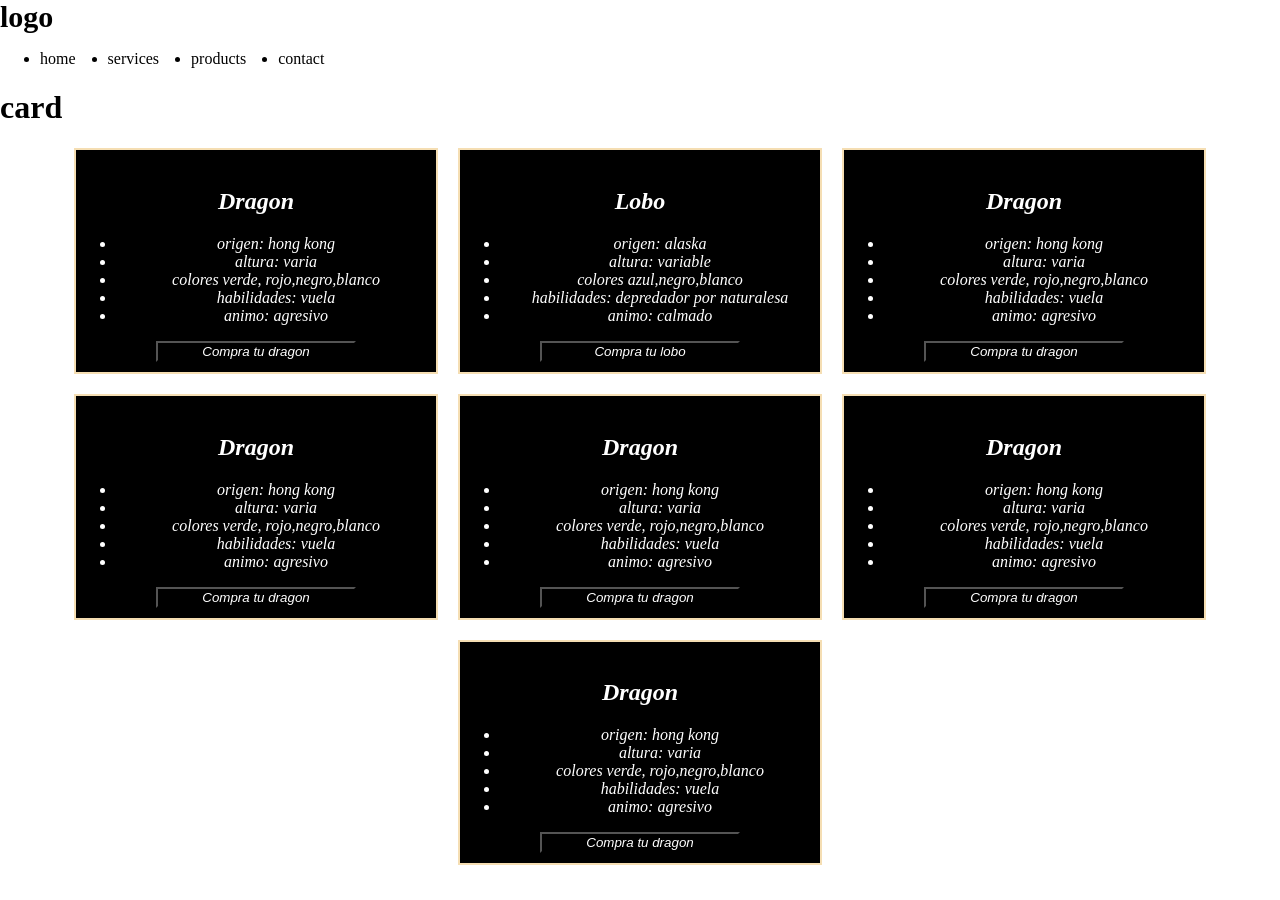
==== index.html @ a6571bdc "first commit" ====
<!DOCTYPE html>
<html lang="en">
<head>
    <meta charset="UTF-8">
    <meta name="viewport" content="width=device-width, initial-scale=1.0">
    <title>Document</title>
    <link rel="stylesheet" href="stylex.css">
</head>
<body>
    
    <nav>

        <span>logo</span>

        <ul class="menu">
            <li>home</li>
            <li>services</li>
            <li>products</li>
            <li>contact</li>
        </ul>

    </nav>

        <h1>card</h1>

       <section>

         <div>

            <img src="https://encrypted-tbn0.gstatic.com/images?q=tbn:ANd9GcRV3jzcZnzJY6iaMNUY0d3GHOY2eR7cpiwQ6nBMctQSsQ&s=10" alt="">
            
            <h2>Dragon</h2>

            <ul>
                <li>origen: hong kong</li>
                <li>altura: varia</li>
                <li>colores verde, rojo,negro,blanco</li>
                <li>habilidades: vuela</li>
                <li>animo: agresivo</li>
            </ul>

            <button>
                <a href=""></a>
                Compra tu dragon
            </button>
        </div>






         <div class="lobo">

            <img src="https://encrypted-tbn0.gstatic.com/images?q=tbn:ANd9GcRd-nuNEsXXGZoBG2OQb02nejD23LgDFqDkj06wkc3pMF4X1TNhtT8TqiKq&s=10" alt="">
            
            <h2>Lobo</h2>

            <ul>
                <li>origen: alaska</li>
                <li>altura: variable</li>
                <li>colores azul,negro,blanco</li>
                <li>habilidades: depredador por naturalesa</li>
                <li>animo: calmado</li>
            </ul>

            <button>
                <a href=""></a>
                Compra tu lobo
            </button>
        </div>



         <div>

            <img src="https://encrypted-tbn0.gstatic.com/images?q=tbn:ANd9GcRV3jzcZnzJY6iaMNUY0d3GHOY2eR7cpiwQ6nBMctQSsQ&s=10" alt="">
            
            <h2>Dragon</h2>

            <ul>
                <li>origen: hong kong</li>
                <li>altura: varia</li>
                <li>colores verde, rojo,negro,blanco</li>
                <li>habilidades: vuela</li>
                <li>animo: agresivo</li>
            </ul>

            <button>
                <a href=""></a>
                Compra tu dragon
            </button>
        </div>


         <div>

            <img src="https://encrypted-tbn0.gstatic.com/images?q=tbn:ANd9GcRV3jzcZnzJY6iaMNUY0d3GHOY2eR7cpiwQ6nBMctQSsQ&s=10" alt="">
            
            <h2>Dragon</h2>

            <ul>
                <li>origen: hong kong</li>
                <li>altura: varia</li>
                <li>colores verde, rojo,negro,blanco</li>
                <li>habilidades: vuela</li>
                <li>animo: agresivo</li>
            </ul>

            <button>
                <a href=""></a>
                Compra tu dragon
            </button>
        </div>



         <div>

            <img src="https://encrypted-tbn0.gstatic.com/images?q=tbn:ANd9GcRV3jzcZnzJY6iaMNUY0d3GHOY2eR7cpiwQ6nBMctQSsQ&s=10" alt="">
            
            <h2>Dragon</h2>

            <ul>
                <li>origen: hong kong</li>
                <li>altura: varia</li>
                <li>colores verde, rojo,negro,blanco</li>
                <li>habilidades: vuela</li>
                <li>animo: agresivo</li>
            </ul>

            <button>
                <a href=""></a>
                Compra tu dragon
            </button>
        </div>


         <div>

            <img src="https://encrypted-tbn0.gstatic.com/images?q=tbn:ANd9GcRV3jzcZnzJY6iaMNUY0d3GHOY2eR7cpiwQ6nBMctQSsQ&s=10" alt="">
            
            <h2>Dragon</h2>

            <ul>
                <li>origen: hong kong</li>
                <li>altura: varia</li>
                <li>colores verde, rojo,negro,blanco</li>
                <li>habilidades: vuela</li>
                <li>animo: agresivo</li>
            </ul>

            <button>
                <a href=""></a>
                Compra tu dragon
            </button>
        </div>



         <div>

            <img src="https://encrypted-tbn0.gstatic.com/images?q=tbn:ANd9GcRV3jzcZnzJY6iaMNUY0d3GHOY2eR7cpiwQ6nBMctQSsQ&s=10" alt="">
            
            <h2>Dragon</h2>

            <ul>
                <li>origen: hong kong</li>
                <li>altura: varia</li>
                <li>colores verde, rojo,negro,blanco</li>
                <li>habilidades: vuela</li>
                <li>animo: agresivo</li>
            </ul>

            <button>
                <a href=""></a>
                Compra tu dragon
            </button>
        </div>
       </section>
</body>
</html>
---- stylex.css ----
body {
    margin:0;
}

h1
nav {
    background-color: black;
    color: white;
    display: flex;
    justify-content: space-between;
    align-items: center;
    padding: 0 20px;
}
span {
    font-size: 30px;
    font-weight: bold;
}

ul.menu {
    display: flex;
    gap: 32px;
}

section {
    display: flex;
    flex-wrap: wrap;
    justify-content: center;
    align-items: center;
    gap: 20px;
}

div {
    width: 360px;
    border: 2px solid wheat;
    text-align: center;
    background-color: black;
    color: white;
    font-style: oblique;

}
.lobo {
    img{
        width: 360px;
    }
}
/* 
ul{
    list-style: none; "quitar los puntos de la lista" */

    button{
        background-color: black;
        color: white;
        display:block;
        margin: 10px auto;
        cursor: pointer;
        width: 200px;
        font-style: oblique;
    }
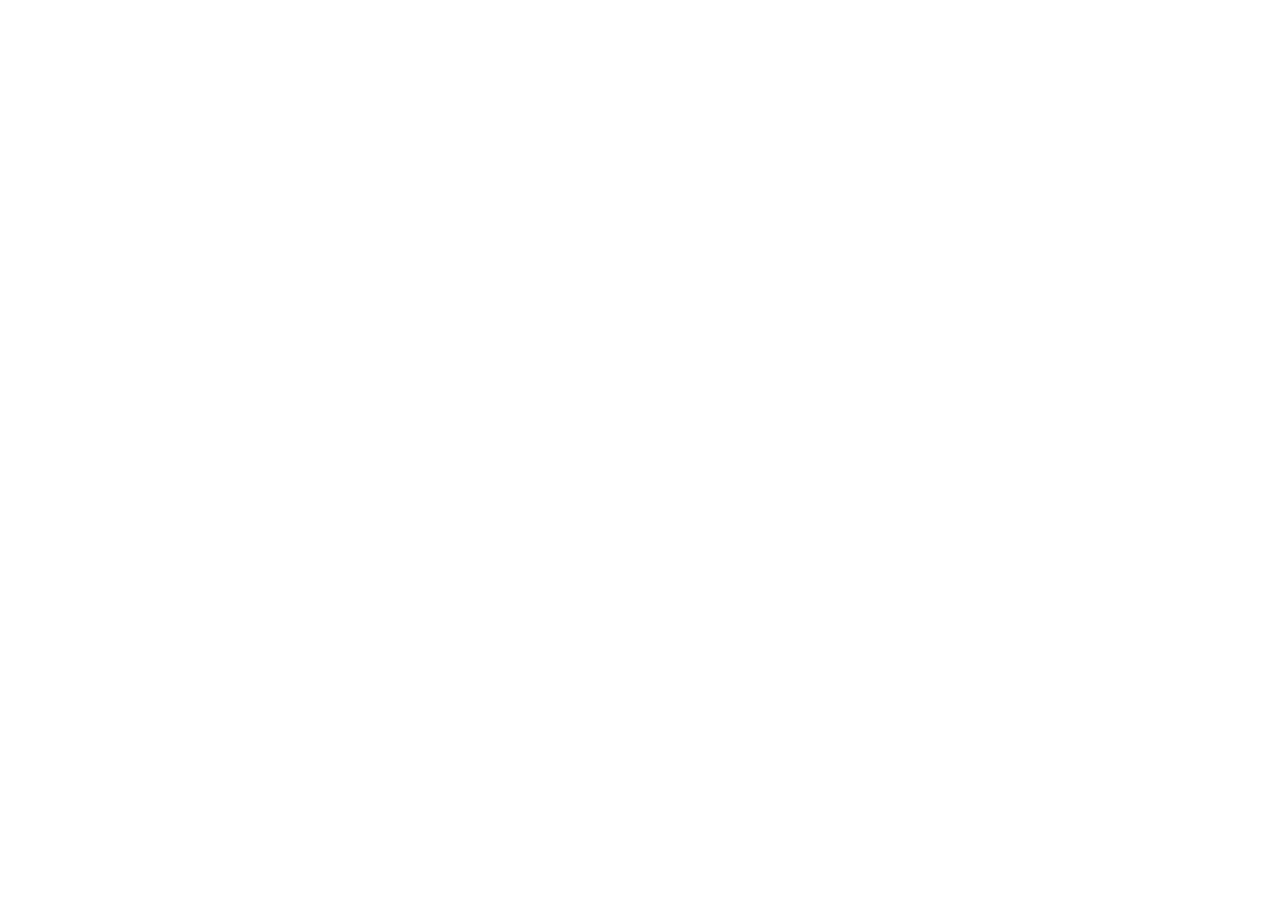
==== commit 28d0e484: "se limpio las cards que hice" ====
--- a/index.html
+++ b/index.html
@@ -8,175 +8,17 @@
 </head>
 <body>
     
-    <nav>
+    <header>
 
-        <span>logo</span>
+    </header>
 
-        <ul class="menu">
-            <li>home</li>
-            <li>services</li>
-            <li>products</li>
-            <li>contact</li>
-        </ul>
+    <main>
 
-    </nav>
+    </main>
 
-        <h1>card</h1>
+    <footer>
 
-       <section>
+    </footer>
 
-         <div>
-
-            <img src="https://encrypted-tbn0.gstatic.com/images?q=tbn:ANd9GcRV3jzcZnzJY6iaMNUY0d3GHOY2eR7cpiwQ6nBMctQSsQ&s=10" alt="">
-            
-            <h2>Dragon</h2>
-
-            <ul>
-                <li>origen: hong kong</li>
-                <li>altura: varia</li>
-                <li>colores verde, rojo,negro,blanco</li>
-                <li>habilidades: vuela</li>
-                <li>animo: agresivo</li>
-            </ul>
-
-            <button>
-                <a href=""></a>
-                Compra tu dragon
-            </button>
-        </div>
-
-
-
-
-
-
-         <div class="lobo">
-
-            <img src="https://encrypted-tbn0.gstatic.com/images?q=tbn:ANd9GcRd-nuNEsXXGZoBG2OQb02nejD23LgDFqDkj06wkc3pMF4X1TNhtT8TqiKq&s=10" alt="">
-            
-            <h2>Lobo</h2>
-
-            <ul>
-                <li>origen: alaska</li>
-                <li>altura: variable</li>
-                <li>colores azul,negro,blanco</li>
-                <li>habilidades: depredador por naturalesa</li>
-                <li>animo: calmado</li>
-            </ul>
-
-            <button>
-                <a href=""></a>
-                Compra tu lobo
-            </button>
-        </div>
-
-
-
-         <div>
-
-            <img src="https://encrypted-tbn0.gstatic.com/images?q=tbn:ANd9GcRV3jzcZnzJY6iaMNUY0d3GHOY2eR7cpiwQ6nBMctQSsQ&s=10" alt="">
-            
-            <h2>Dragon</h2>
-
-            <ul>
-                <li>origen: hong kong</li>
-                <li>altura: varia</li>
-                <li>colores verde, rojo,negro,blanco</li>
-                <li>habilidades: vuela</li>
-                <li>animo: agresivo</li>
-            </ul>
-
-            <button>
-                <a href=""></a>
-                Compra tu dragon
-            </button>
-        </div>
-
-
-         <div>
-
-            <img src="https://encrypted-tbn0.gstatic.com/images?q=tbn:ANd9GcRV3jzcZnzJY6iaMNUY0d3GHOY2eR7cpiwQ6nBMctQSsQ&s=10" alt="">
-            
-            <h2>Dragon</h2>
-
-            <ul>
-                <li>origen: hong kong</li>
-                <li>altura: varia</li>
-                <li>colores verde, rojo,negro,blanco</li>
-                <li>habilidades: vuela</li>
-                <li>animo: agresivo</li>
-            </ul>
-
-            <button>
-                <a href=""></a>
-                Compra tu dragon
-            </button>
-        </div>
-
-
-
-         <div>
-
-            <img src="https://encrypted-tbn0.gstatic.com/images?q=tbn:ANd9GcRV3jzcZnzJY6iaMNUY0d3GHOY2eR7cpiwQ6nBMctQSsQ&s=10" alt="">
-            
-            <h2>Dragon</h2>
-
-            <ul>
-                <li>origen: hong kong</li>
-                <li>altura: varia</li>
-                <li>colores verde, rojo,negro,blanco</li>
-                <li>habilidades: vuela</li>
-                <li>animo: agresivo</li>
-            </ul>
-
-            <button>
-                <a href=""></a>
-                Compra tu dragon
-            </button>
-        </div>
-
-
-         <div>
-
-            <img src="https://encrypted-tbn0.gstatic.com/images?q=tbn:ANd9GcRV3jzcZnzJY6iaMNUY0d3GHOY2eR7cpiwQ6nBMctQSsQ&s=10" alt="">
-            
-            <h2>Dragon</h2>
-
-            <ul>
-                <li>origen: hong kong</li>
-                <li>altura: varia</li>
-                <li>colores verde, rojo,negro,blanco</li>
-                <li>habilidades: vuela</li>
-                <li>animo: agresivo</li>
-            </ul>
-
-            <button>
-                <a href=""></a>
-                Compra tu dragon
-            </button>
-        </div>
-
-
-
-         <div>
-
-            <img src="https://encrypted-tbn0.gstatic.com/images?q=tbn:ANd9GcRV3jzcZnzJY6iaMNUY0d3GHOY2eR7cpiwQ6nBMctQSsQ&s=10" alt="">
-            
-            <h2>Dragon</h2>
-
-            <ul>
-                <li>origen: hong kong</li>
-                <li>altura: varia</li>
-                <li>colores verde, rojo,negro,blanco</li>
-                <li>habilidades: vuela</li>
-                <li>animo: agresivo</li>
-            </ul>
-
-            <button>
-                <a href=""></a>
-                Compra tu dragon
-            </button>
-        </div>
-       </section>
 </body>
 </html>
--- a/stylex.css
+++ b/stylex.css
@@ -1,58 +1,6 @@
-body {
-    margin:0;
-}
+*{
+    margin: 0;  /* margen de la pagina */
+    padding: 0; /* espacio por dentro de la pagina */
+    box-sizing: border-box;
 
-h1
-nav {
-    background-color: black;
-    color: white;
-    display: flex;
-    justify-content: space-between;
-    align-items: center;
-    padding: 0 20px;
-}
-span {
-    font-size: 30px;
-    font-weight: bold;
-}
-
-ul.menu {
-    display: flex;
-    gap: 32px;
-}
-
-section {
-    display: flex;
-    flex-wrap: wrap;
-    justify-content: center;
-    align-items: center;
-    gap: 20px;
-}
-
-div {
-    width: 360px;
-    border: 2px solid wheat;
-    text-align: center;
-    background-color: black;
-    color: white;
-    font-style: oblique;
-
-}
-.lobo {
-    img{
-        width: 360px;
-    }
-}
-/* 
-ul{
-    list-style: none; "quitar los puntos de la lista" */
-
-    button{
-        background-color: black;
-        color: white;
-        display:block;
-        margin: 10px auto;
-        cursor: pointer;
-        width: 200px;
-        font-style: oblique;
-    }+}
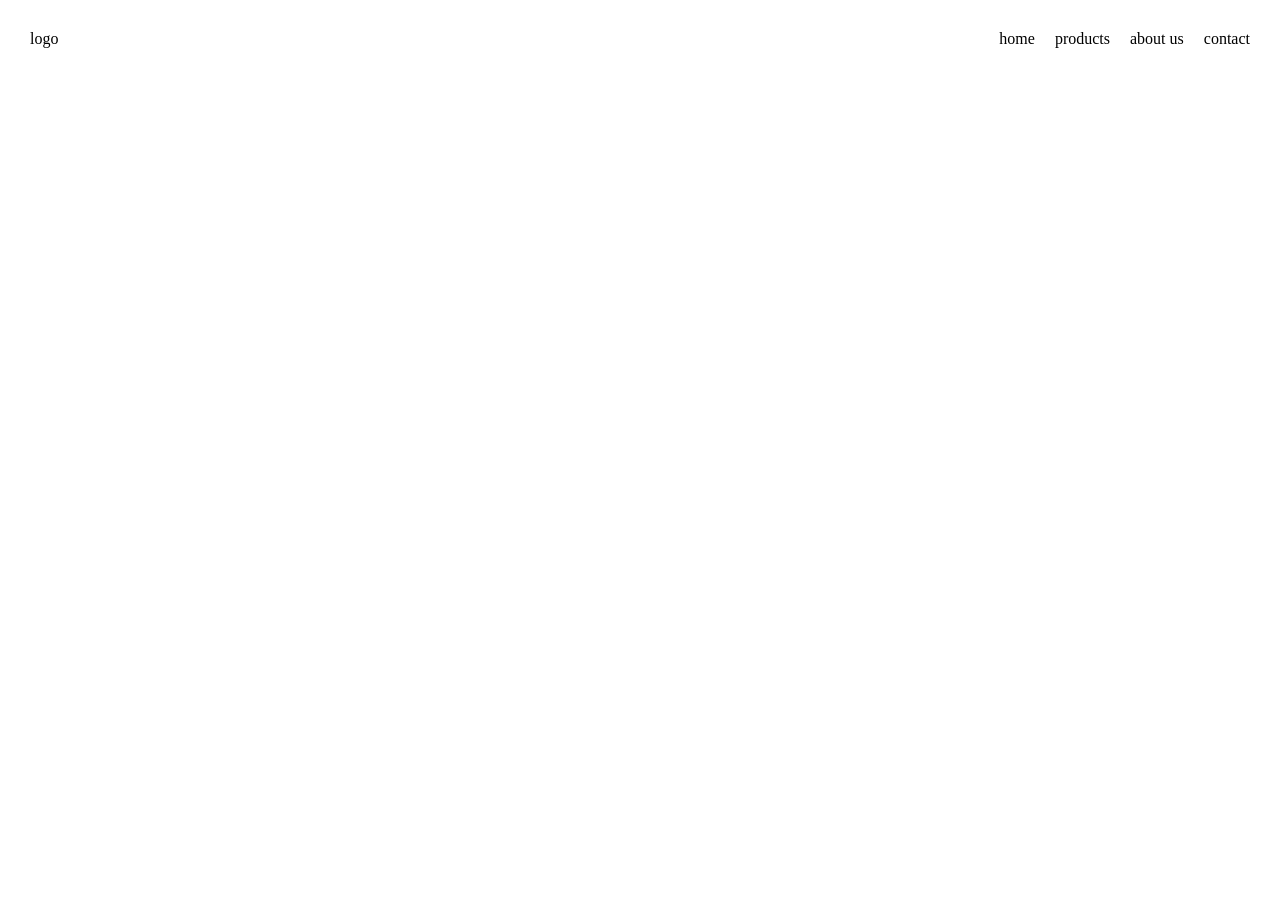
==== commit 06b4e6f1: "se creo nueva pagina" ====
--- a/index.html
+++ b/index.html
@@ -8,7 +8,22 @@
 </head>
 <body>
     
-    <header>
+    <header class="header">
+
+        <nav class="menu">
+            
+            <span class="menu_logo">logo</span>
+
+            <ul class="menu_list">
+                
+               <li class="menu_items">home</li>
+               <li class="menu_items">products</li>
+               <li class="menu_items">about us</li>
+               <li class="menu_items">contact</li>
+            
+            </ul>
+
+        </nav>
 
     </header>
 
--- a/stylex.css
+++ b/stylex.css
@@ -3,4 +3,24 @@
     padding: 0; /* espacio por dentro de la pagina */
     box-sizing: border-box;
 
+}
+
+.header {
+    padding: 30px;
+    }
+
+.menu {
+    display: flex;
+    justify-content: space-between;
+    align-items: center;
+}
+
+.menu_list {
+    display: flex;
+    gap: 20px;
+
+}
+
+.menu_items {
+    list-style: none;
 }
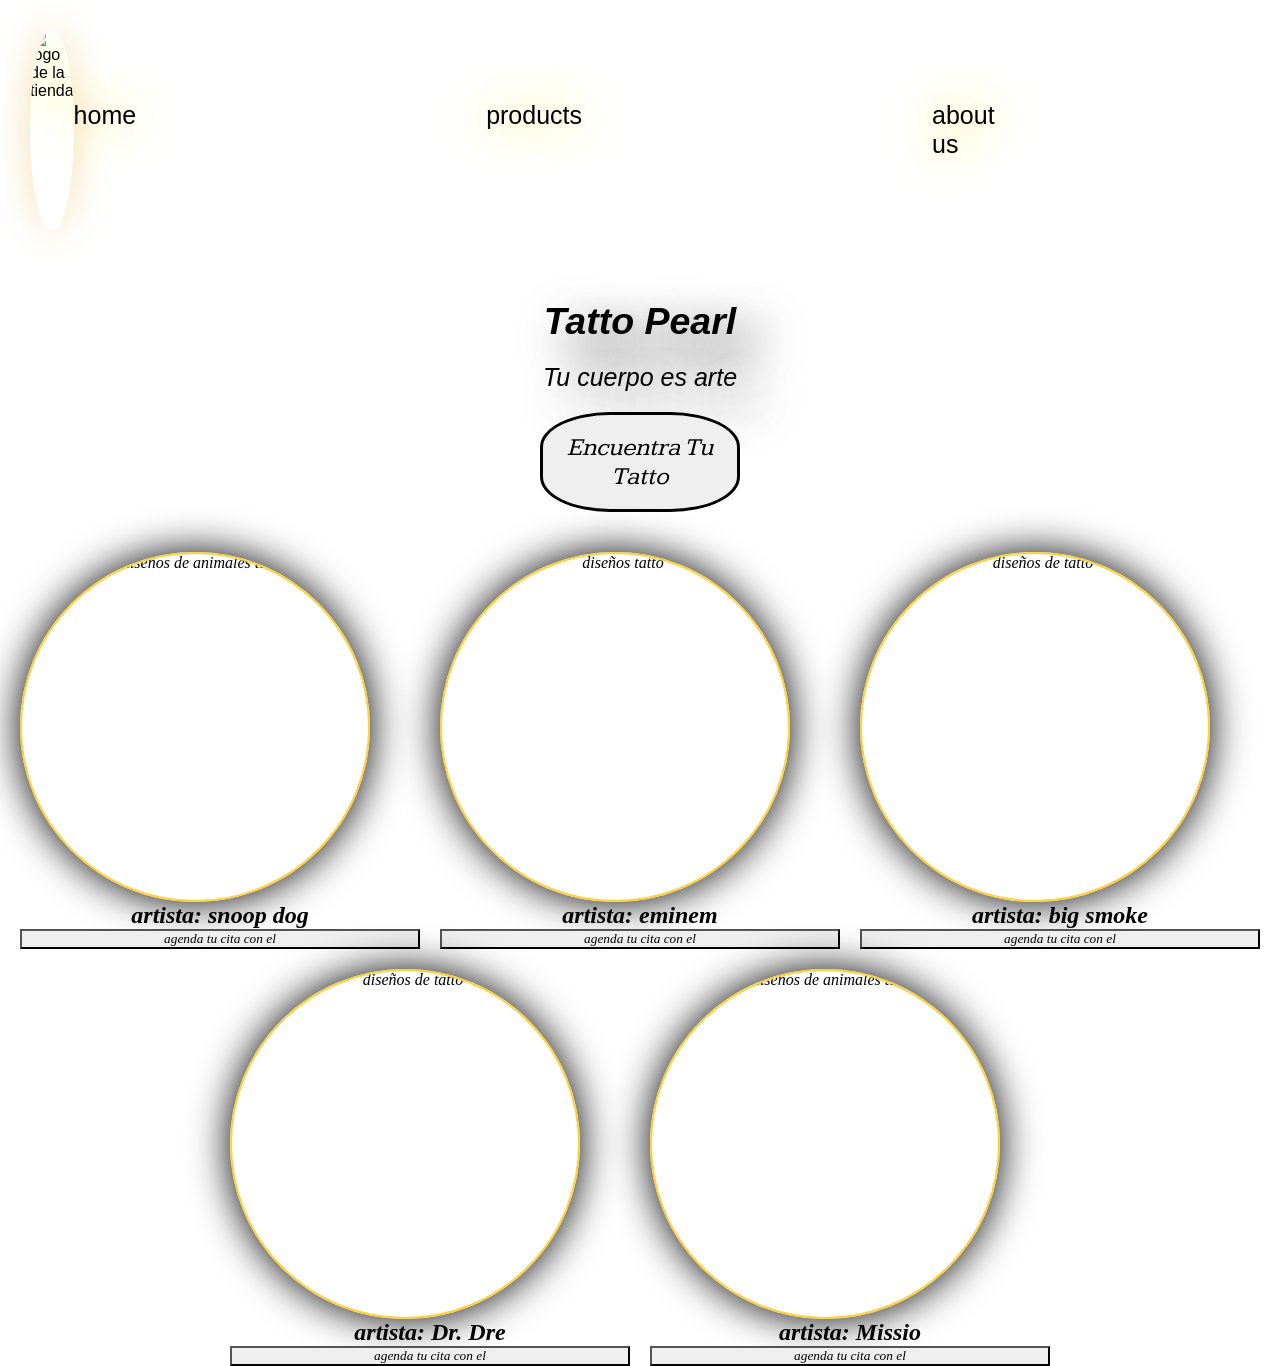
==== commit 8df4a5de: "[+] se creo la pagina tatto pearl" ====
--- a/index.html
+++ b/index.html
@@ -4,6 +4,9 @@
     <meta charset="UTF-8">
     <meta name="viewport" content="width=device-width, initial-scale=1.0">
     <title>Document</title>
+    <link rel="preconnect" href="https://fonts.googleapis.com">
+    <link rel="preconnect" href="https://fonts.gstatic.com" crossorigin>
+    <link href="https://fonts.googleapis.com/css2?family=Kameron:wght@400..700&family=Montenegrin+Gothic+One&family=Saira+Stencil:ital,wght@0,100..900;1,100..900&display=swap" rel="stylesheet">
     <link rel="stylesheet" href="stylex.css">
 </head>
 <body>
@@ -12,7 +15,7 @@
 
         <nav class="menu">
             
-            <span class="menu_logo">logo</span>
+            <img class="logo_image" src="https://lh5.googleusercontent.com/V5il9fRuNEAWqHVMeJRWl_ADaZR5oqFiB5dZkB__m-G-b70qtDPUmpCP745ixwga9EATvqVP9jId5ILHGiYDMu5_C145EuFE7pna_istbX_8nXFlTQ4q48yrx437V86ou7xi4jzX" alt="logo de la tienda">
 
             <ul class="menu_list">
                 
@@ -29,6 +32,57 @@
 
     <main>
 
+        <section class="hero">
+
+            <h1> Tatto Pearl </h1>
+            <p class="hero_slogan"> Tu cuerpo es arte </p>
+            <button class="hero_btn"> Encuentra Tu Tatto </button>
+
+        </section>
+
+        <section class="container">
+
+            <div class="card">
+
+                <img class= "card_image" src="https://thumbs.dreamstime.com/z/conjunto-vectorial-de-dise%C3%B1os-tatuajes-tribales-animales-para-arte-corporal-360211157.jpg" alt="diseños de animales tatto">
+                <h2>artista: snoop dog</h2>
+                <button class="card_btn">agenda tu cita con el</button>
+
+            </div>
+
+            <div class="card">
+
+                <img class= "card_image" src="https://img.magnific.com/vector-gratis/awesome-scribble-hand-drawn-doodle-tattoo-element-vector-vector-elementos-tatuaje-dibujado-mano-garabateado_179234-846.jpg?semt=ais_hybrid&w=740&q=80" alt="diseños tatto">
+                <h2>artista: eminem</h2>
+                <button class="card_btn">agenda tu cita con el</button>
+
+            </div>
+
+            <div class="card">
+
+                <img class= "card_image" src="https://www.shutterstock.com/image-vector/tribal-shape-cover-y2k-cyber-260nw-2628813409.jpg" alt="diseños de tatto">
+                <h2>artista: big smoke</h2>
+                <button class="card_btn">agenda tu cita con el</button>
+
+            </div>
+
+            <div class="card">
+
+                <img class= "card_image" src="https://i.pinimg.com/236x/fc/0c/55/fc0c55a5211cd6184005271d38467c0a.jpg" alt="diseños de tatto">
+                <h2>artista: Dr. Dre</h2>
+                <button class="card_btn">agenda tu cita con el</button>
+
+            </div>
+
+            <div class="card">
+
+                <img class= "card_image" src="https://s.alicdn.com/@sc04/kf/H95bf93ee5ab9405ea6beb0613efc2815L.jpg_300x300.jpg" alt="diseños de animales tatto">
+                <h2>artista: Missio</h2>
+                <button class="card_btn">agenda tu cita con el</button>
+
+            </div>
+            
+        </section>
     </main>
 
     <footer>
--- a/stylex.css
+++ b/stylex.css
@@ -1,8 +1,8 @@
 *{
-    margin: 0;  /* margen de la pagina */
-    padding: 0; /* espacio por dentro de la pagina */
+    margin: 0; 
+    padding: 0; 
     box-sizing: border-box;
-
+    background-image: url(https://i.pinimg.com/736x/98/51/dd/9851ddac85546ef78e51fb2580485a75.jpg);
 }
 
 .header {
@@ -13,14 +13,101 @@
     display: flex;
     justify-content: space-between;
     align-items: center;
+    font-family: "Saira Stencil", sans-serif;
+    text-shadow: 0px 0px 50px #FAC323 ;
+}
+
+.logo_image {
+    width: 200px;
+    height: 200px;
+    border-radius: 50%;
+    box-shadow: 0px 0px 40px wheat;
 }
 
 .menu_list {
     display: flex;
-    gap: 20px;
+    gap: 350px;
+    font-size: 25px;
 
 }
 
 .menu_items {
     list-style: none;
+}
+
+.hero {
+
+    display: flex;
+    flex-direction: column;
+    align-items: center;
+    margin: 40px 0;
+    gap: 20px;
+    font-family: "Saira Stencil", sans-serif;
+    font-style: oblique;
+    text-shadow: 20px 20px 50px black ;
+    font-size: 25px;
+
+}
+
+.hero_btn {
+
+    font-family: "Kameron", serif;
+    width: 200px;
+    height: 100px;
+    border: solid black;
+    border-radius: 35%;
+    font-size: 25px;
+    font-style: oblique;
+    transition: .4s ease-in-out;
+}
+
+.hero_btn:hover {
+
+    transform: rotate(12deg);
+}
+
+.container {
+    flex-wrap: wrap;
+    display: flex;
+    justify-content: center;
+    gap: 20px;
+}
+
+.card {
+    display: flex;
+    width:  400px;
+    justify-content: center;
+    text-align: center;
+    flex-direction: column;
+    font-family: "Montenegrin Gothic One", serif;
+    font-style: oblique;
+    
+}
+
+.card_image {
+
+    width: 350px ;
+    height: 350px;
+    object-fit: cover;
+    border-radius:  50%;
+    border: solid 2px #FFD038;
+    box-shadow: 0px 0px 40px black;
+    transition: .4s ease-in-out;
+}
+   
+
+.card_btn {
+    font-family: "Montenegrin Gothic One", serif;
+    font-style: oblique;
+     transition: .4s;
+
+}
+
+.card_btn:hover {
+    transform: translateX(35px);
+    
+}
+
+.card_image:hover {
+    transform: scale(1.1);
 }
